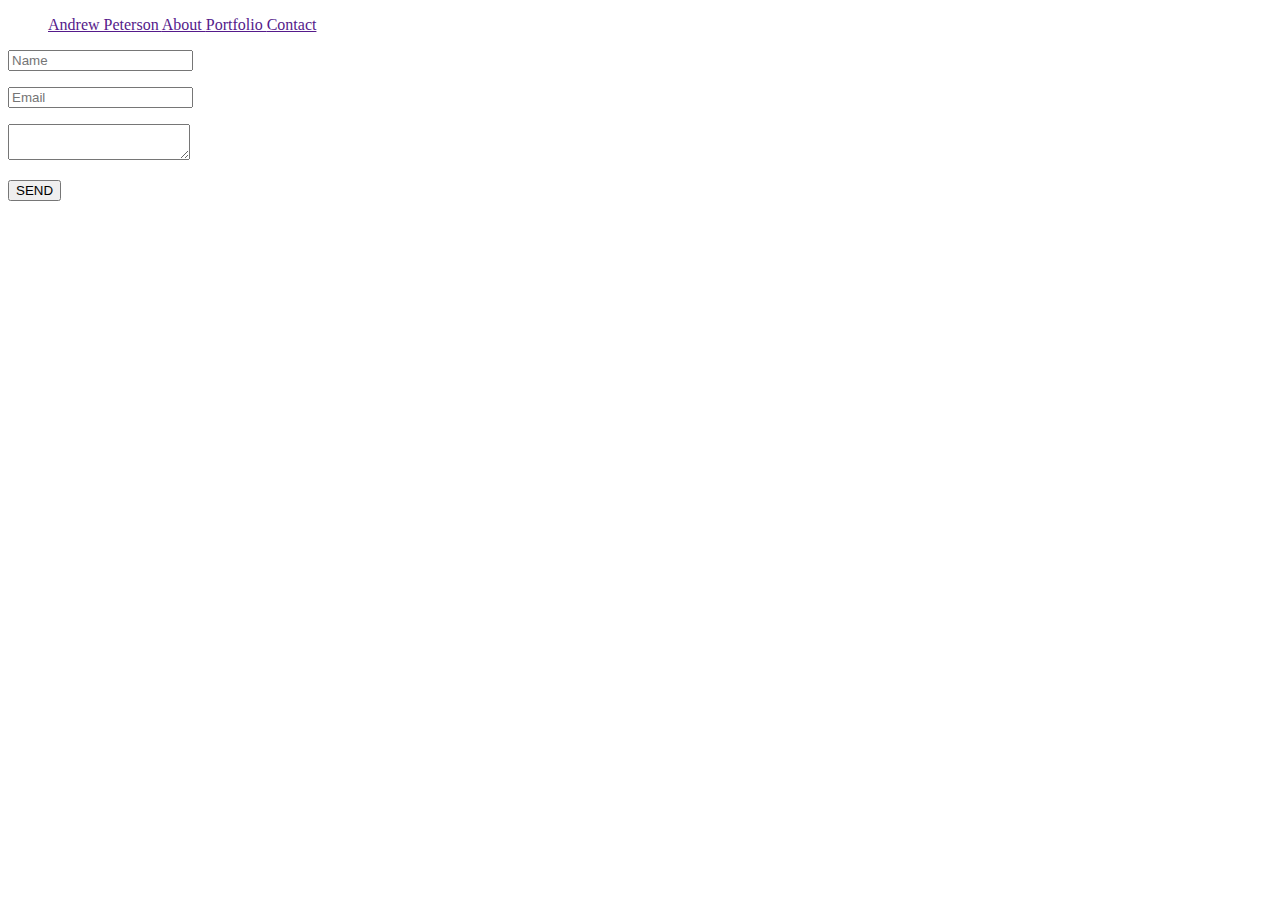
==== contact.html @ 40def68d "troubleshooting" ====
<!DOCTYPE html>
<html lang="en">

<head>

	<meta charset="UTF-8">
	<title>Document</title>
	<link rel="stylesheet" type="text/css" href="style.css">

</head>

<body>

	<div id="page">
		<header> 
			<nav>
				<ul>		
					<a href=""> Andrew Peterson </a>  
				 	<a href=""> About </a>  
				 	<a href=""> Portfolio </a> 
				 	<a href=""> Contact </a>  
				</ul>
			</nav>
		</header> 

	

	<div id="content"> 
		
		<div id="form-main">
		
			<div id="form-div">
		
			    <form class="form" id="form1">
      				<p class="name">
        				<input name="name" type="text" class="validate[required,custom[onlyLetter],length[0,100]] feedback-input" placeholder="Name" id="name" /> </p>
      				<p class="email">
        				<input name="email" type="text" class="validate[required,custom[email]] feedback-input" id="email" placeholder="Email" /> </p>
    				<p class="text">
    			    	<textarea name="text" class="validate[required,length[6,300]] feedback-input" id="comment" placeholder="Comment"> </textarea> </p>
      			
      				<div class="submit">
        				<input type="submit" value="SEND" id="button-blue"/>
      			
      				<div class="ease"> </div>
     			
     				</div>				
 	 			
 	 			</form>
 		</div>
 	</div>
	


</body>

</html>
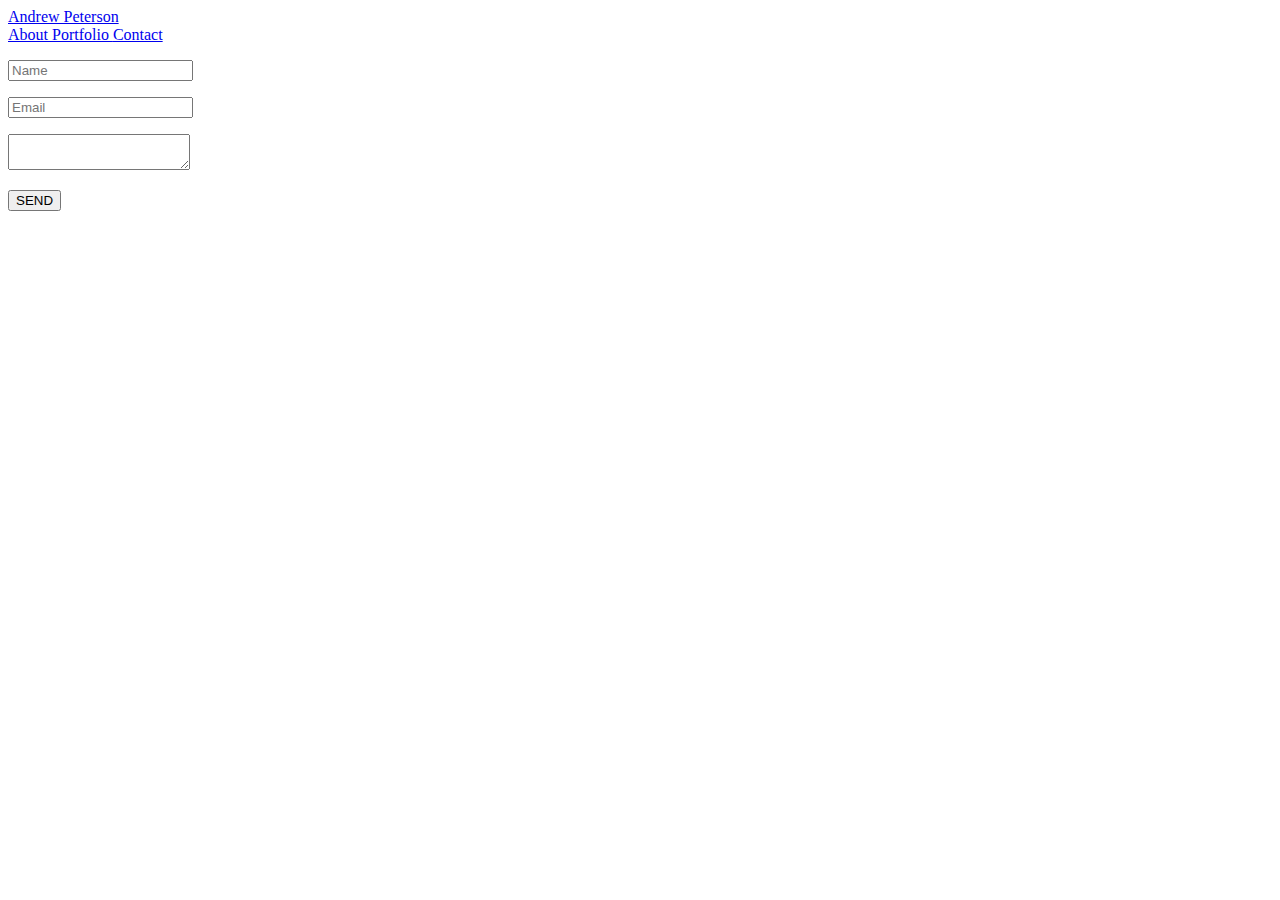
==== commit 51e8a381: "fixed divs and file structure" ====
--- a/contact.html
+++ b/contact.html
@@ -2,51 +2,39 @@
 <html lang="en">
 
 <head>
-
 	<meta charset="UTF-8">
-	<title>Document</title>
-	<link rel="stylesheet" type="text/css" href="style.css">
-
+	<title> Contact | Andrew Peterson </title>
+	<link rel="stylesheet" type="text/css" href="assets/css/reset.css">
+	<link rel="stylesheet" type="text/css" href="assets/css/style.css">
 </head>
 
 <body>
+	<header id="mainhead"> 
+		<div class="container">
+		<a href="index.html" id="logo"> Andrew Peterson </a>
+		<nav>		 
+			<a href="index.html"> About </a>  
+			<a href="portfolio.html"> Portfolio </a> 
+			<a href="contact.html"> Contact </a>  
+		</nav>
+		</div>
+	</header> 
 
-	<div id="page">
-		<header> 
-			<nav>
-				<ul>		
-					<a href=""> Andrew Peterson </a>  
-				 	<a href=""> About </a>  
-				 	<a href=""> Portfolio </a> 
-				 	<a href=""> Contact </a>  
-				</ul>
-			</nav>
-		</header> 
-
-	
-
-	<div id="content"> 
-		
+	<div id="content"> 	
 		<div id="form-main">
-		
 			<div id="form-div">
-		
-			    <form class="form" id="form1">
-      				<p class="name">
+			<form class="form" id="form1">
+      			<p class="name">
         				<input name="name" type="text" class="validate[required,custom[onlyLetter],length[0,100]] feedback-input" placeholder="Name" id="name" /> </p>
-      				<p class="email">
+      			<p class="email">
         				<input name="email" type="text" class="validate[required,custom[email]] feedback-input" id="email" placeholder="Email" /> </p>
-    				<p class="text">
+    			<p class="text">
     			    	<textarea name="text" class="validate[required,length[6,300]] feedback-input" id="comment" placeholder="Comment"> </textarea> </p>
-      			
-      				<div class="submit">
+      			<div class="submit">
         				<input type="submit" value="SEND" id="button-blue"/>
-      			
-      				<div class="ease"> </div>
-     			
-     				</div>				
- 	 			
- 	 			</form>
+      			<div class="ease"> </div>
+     		</div>				
+ 	 		</form>
  		</div>
  	</div>
 	
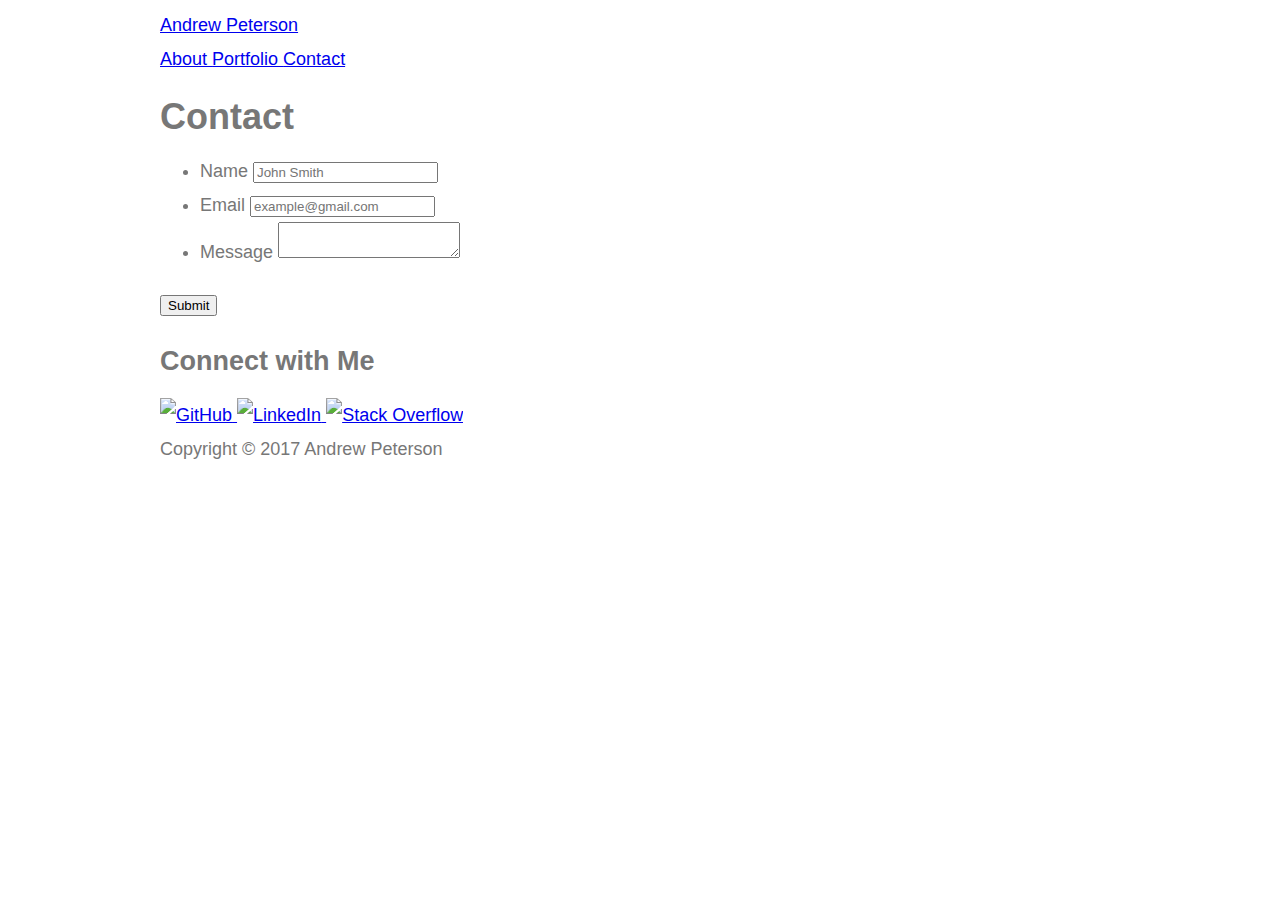
==== commit 9d31dce5: "cleaning code" ====
--- a/contact.html
+++ b/contact.html
@@ -1,5 +1,5 @@
 <!DOCTYPE html>
-<html lang="en">
+<html lang="en-us">
 
 <head>
 	<meta charset="UTF-8">
@@ -9,36 +9,60 @@
 </head>
 
 <body>
-	<header id="mainhead"> 
+	<header id="main-head"> 
 		<div class="container">
-		<a href="index.html" id="logo"> Andrew Peterson </a>
-		<nav>		 
-			<a href="index.html"> About </a>  
-			<a href="portfolio.html"> Portfolio </a> 
-			<a href="contact.html"> Contact </a>  
-		</nav>
+			<a href="index.html" id="logo"> Andrew Peterson </a>
+			<nav>		 
+				<a href="index.html"> About </a>  
+				<a href="portfolio.html"> Portfolio </a> 
+				<a href="contact.html"> Contact </a>  
+			</nav>
 		</div>
 	</header> 
 
-	<div id="content"> 	
-		<div id="form-main">
-			<div id="form-div">
-			<form class="form" id="form1">
-      			<p class="name">
-        				<input name="name" type="text" class="validate[required,custom[onlyLetter],length[0,100]] feedback-input" placeholder="Name" id="name" /> </p>
-      			<p class="email">
-        				<input name="email" type="text" class="validate[required,custom[email]] feedback-input" id="email" placeholder="Email" /> </p>
-    			<p class="text">
-    			    	<textarea name="text" class="validate[required,length[6,300]] feedback-input" id="comment" placeholder="Comment"> </textarea> </p>
-      			<div class="submit">
-        				<input type="submit" value="SEND" id="button-blue"/>
-      			<div class="ease"> </div>
-     		</div>				
- 	 		</form>
- 		</div>
- 	</div>
-	
 
+
+	<div id="main-container" class= "container"> 			
+		<section class="main-section">
+			<h1> Contact </h1>			
+			
+			<form id="contact-form">
+				<ul>
+					<li>
+						<label for="name"> Name </label>
+						<input type="text" id="name" name="name" placeholder="John Smith" required="required">
+					</li>
+					<li>
+						<label for="email"> Email </label>
+						<input type="email" id="email" name="email" placeholder="example@gmail.com" required="required">
+					</li>
+					<li>
+						<label for="message"> Message </label>
+						<textarea id="message" name="message" required="required"> </textarea>
+					</li>
+				</ul>
+				<input type="submit">
+			</form>
+		</section>		
+		
+		<section class="sidebar">
+			<div id="connect">			
+			<h2> Connect with Me </h2>				
+		
+				<a href="#"> <img src="assets/images/github-128.png" class="social" alt="GitHub"> </a>
+				<a href="#"> <img src="assets/images/linkedin-128.png" class="social" alt="LinkedIn"> </a>
+				<a href="#"> <img src="assets/images/stackoverflow-128.png" class="social" alt="Stack Overflow"> </a>			
+		
+			</div>		
+		</section>
+	</div>
+
+
+	<footer>
+		<div class="container"> 
+			Copyright &copy; 2017 Andrew Peterson
+		</div>
+	</footer>
 
 </body>
 
--- a/assets/css/style.css
+++ b/assets/css/style.css
@@ -0,0 +1,31 @@
+body {
+	font-family: Arial, "Helvetica Neue", Helvetica, sans-serif;
+	font-size: 18px;
+	line-height: 34px;
+	color: #777;
+	background: url("../images/concrete_seamless.png");
+}
+
+* {
+	box-sizing: border-box;
+}
+
+/* general */
+
+.container {
+	width: 100%;
+	max-width: 960px;
+	margin: 0 auto;
+	clear: both;
+}
+
+h1,
+h2,
+h3,
+p {
+	margin-bottom: 20px;
+}
+
+p:last-child {
+	margin-bottom: 0;
+}
